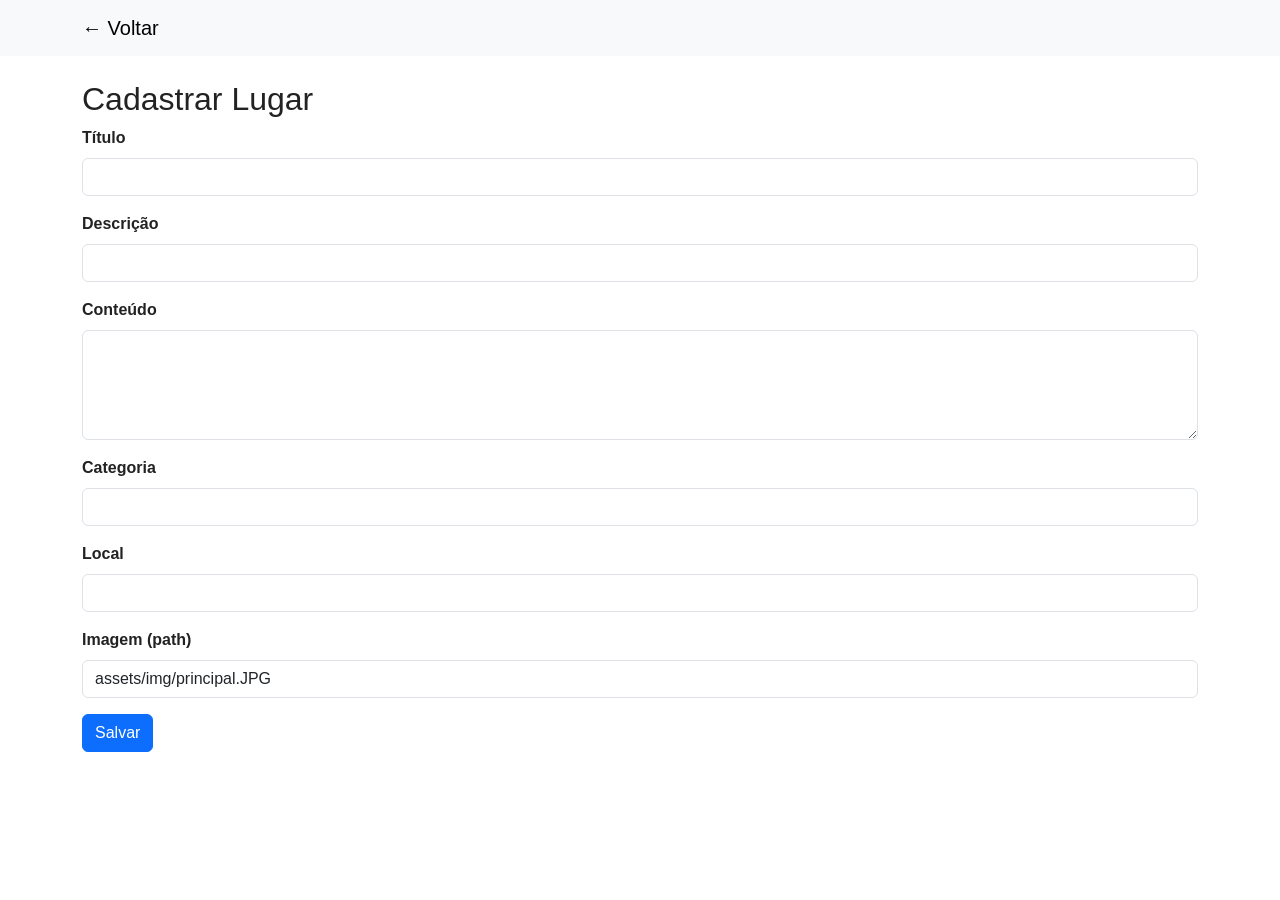
==== public/cadastro_lugar.html @ f956cbaf "adicionado o db.json e html do cadastro de lugar" ====
<!doctype html>
<html lang="pt-BR">
<head>
  <meta charset="utf-8" />
  <meta name="viewport" content="width=device-width,initial-scale=1" />
  <title>Cadastro de Lugar</title>
  <link href="https://cdn.jsdelivr.net/npm/bootstrap@5.3.2/dist/css/bootstrap.min.css" rel="stylesheet">
  <link rel="stylesheet" href="assets/css/styles.css">
</head>
<body>
  <nav class="navbar navbar-light bg-light">
    <div class="container"><a href="index.html" class="navbar-brand">← Voltar</a></div>
  </nav>

  <main class="container my-4">
    <h2 id="formTitle">Cadastrar Lugar</h2>
    <div id="formAlert"></div>
    <form id="lugarForm">
      <input type="hidden" id="lugarId" />
      <div class="mb-3"><label class="form-label">Título</label><input type="text" id="titulo" class="form-control" required></div>
      <div class="mb-3"><label class="form-label">Descrição</label><input type="text" id="descricao" class="form-control" required></div>
      <div class="mb-3"><label class="form-label">Conteúdo</label><textarea id="conteudo" class="form-control" rows="4"></textarea></div>
      <div class="mb-3"><label class="form-label">Categoria</label><input type="text" id="categoria" class="form-control" required></div>
      <div class="mb-3"><label class="form-label">Local</label><input type="text" id="local" class="form-control" required></div>
      <div class="mb-3"><label class="form-label">Imagem (path)</label><input type="text" id="imagem" class="form-control" value="assets/img/principal.JPG" required></div>
      <button type="submit" class="btn btn-primary" id="submitBtn">Salvar</button>
      <button type="button" class="btn btn-danger d-none" id="deleteBtn">Excluir</button>
    </form>
  </main>

  <script src="assets/js/app.js"></script>
  <script>if(typeof initCadastro==='function') initCadastro();</script>
</body>
</html>
---- public/assets/css/styles.css ----
/* Reset básico */
* {
  box-sizing: border-box;
  margin: 0;
  padding: 0;
}

body {
  font-family: Arial, sans-serif;
  color: #222;
}

/* ================= HEADER ================= */
header .navbar-brand {
  font-weight: bold;
  font-size: 22px;
}

/* Links do menu */
.nav-link {
  color: #333;
  font-weight: 600;
}

.nav-link:hover {
  color: #2563eb;
}

/* ================= HERO ================= */
.hero img {
  max-height: 400px;
  object-fit: cover;
}

.hero-overlay {
  background: rgba(0, 0, 0, 0.5);
  padding: 30px;
  border-radius: 12px;
}

.hero-overlay h1 {
  font-weight: bold;
  font-size: 42px;
}

.hero-overlay p {
  font-size: 18px;
  margin-bottom: 12px;
}

/* ================= CARDS ================= */
.card img {
  object-fit: cover;
  height: 250px;
}

.card-title {
  font-weight: bold;
  font-size: 20px;
}

.card-text {
  font-size: 15px;
  color: #555;
}

/* ================= FORMULÁRIO ================= */
form label {
  font-weight: 600;
}

form input {
  border-radius: 8px;
  padding: 10px;
}

/* Botão do formulário */
form button {
  padding: 12px;
  border-radius: 8px;
}

/* ================= FOOTER ================= */
.site-footer {
  background: #333;
  color: #fff;
  text-align: center;
  padding: 20px;
}

.site-footer a {
  color: #fff;
  text-decoration: none;
}

.site-footer a:hover {
  text-decoration: underline;
}
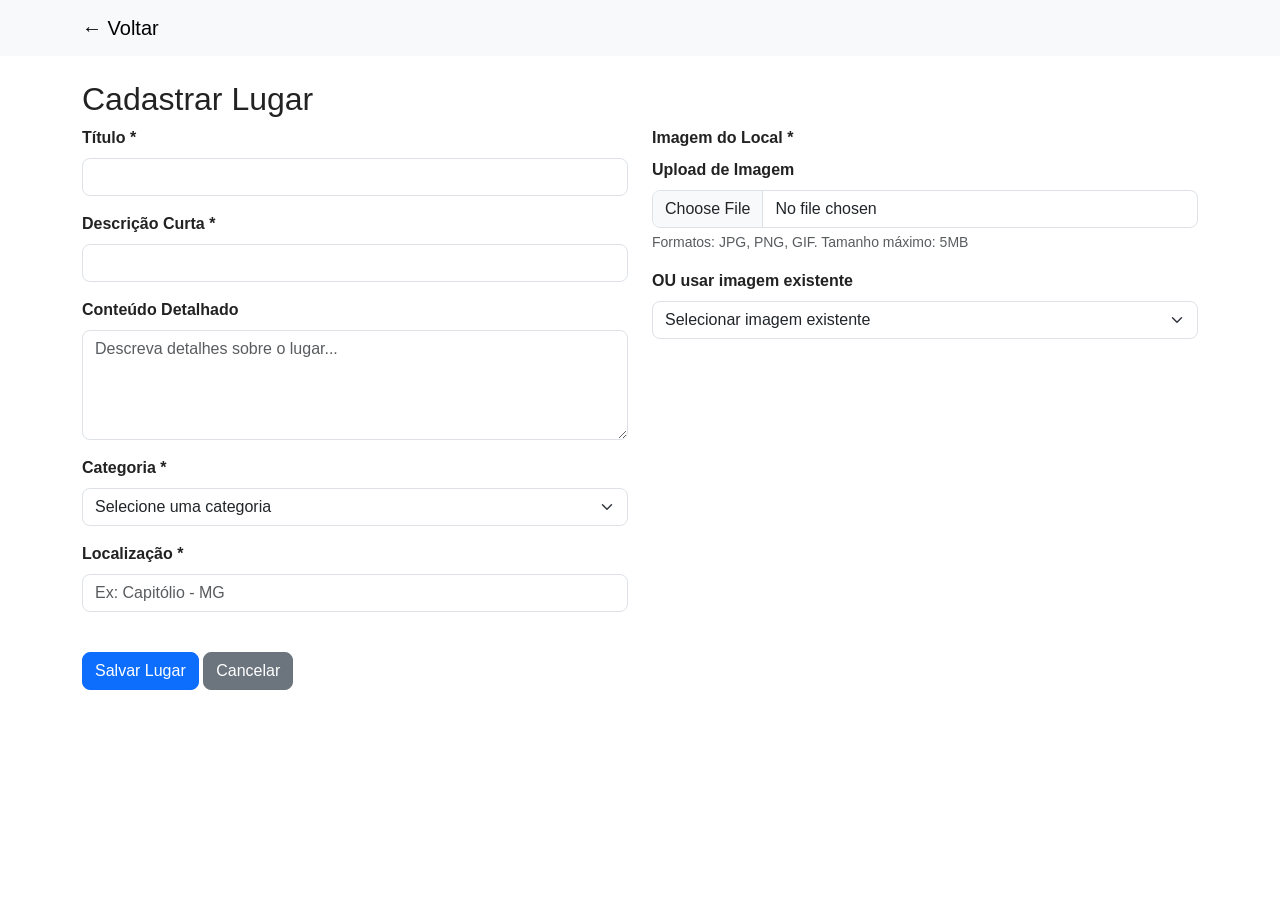
==== commit 07ab29f3: "melhorando htmls de cadastro e index" ====
--- a/public/cadastro_lugar.html
+++ b/public/cadastro_lugar.html
@@ -6,29 +6,130 @@
   <title>Cadastro de Lugar</title>
   <link href="https://cdn.jsdelivr.net/npm/bootstrap@5.3.2/dist/css/bootstrap.min.css" rel="stylesheet">
   <link rel="stylesheet" href="assets/css/styles.css">
+  <style>
+    .image-preview {
+      max-width: 300px;
+      max-height: 200px;
+      border: 2px dashed #ddd;
+      border-radius: 8px;
+      display: none;
+    }
+    .image-preview img {
+      width: 100%;
+      height: 100%;
+      object-fit: cover;
+      border-radius: 6px;
+    }
+  </style>
 </head>
 <body>
   <nav class="navbar navbar-light bg-light">
-    <div class="container"><a href="index.html" class="navbar-brand">← Voltar</a></div>
+    <div class="container">
+      <a href="index.html" class="navbar-brand">← Voltar</a>
+    </div>
   </nav>
 
   <main class="container my-4">
     <h2 id="formTitle">Cadastrar Lugar</h2>
     <div id="formAlert"></div>
+    
     <form id="lugarForm">
       <input type="hidden" id="lugarId" />
-      <div class="mb-3"><label class="form-label">Título</label><input type="text" id="titulo" class="form-control" required></div>
-      <div class="mb-3"><label class="form-label">Descrição</label><input type="text" id="descricao" class="form-control" required></div>
-      <div class="mb-3"><label class="form-label">Conteúdo</label><textarea id="conteudo" class="form-control" rows="4"></textarea></div>
-      <div class="mb-3"><label class="form-label">Categoria</label><input type="text" id="categoria" class="form-control" required></div>
-      <div class="mb-3"><label class="form-label">Local</label><input type="text" id="local" class="form-control" required></div>
-      <div class="mb-3"><label class="form-label">Imagem (path)</label><input type="text" id="imagem" class="form-control" value="assets/img/principal.JPG" required></div>
-      <button type="submit" class="btn btn-primary" id="submitBtn">Salvar</button>
-      <button type="button" class="btn btn-danger d-none" id="deleteBtn">Excluir</button>
+      
+      <div class="row">
+        <div class="col-md-6">
+          <!-- Dados do lugar -->
+          <div class="mb-3">
+            <label class="form-label">Título *</label>
+            <input type="text" id="titulo" class="form-control" required>
+          </div>
+          
+          <div class="mb-3">
+            <label class="form-label">Descrição Curta *</label>
+            <input type="text" id="descricao" class="form-control" required>
+          </div>
+          
+          <div class="mb-3">
+            <label class="form-label">Conteúdo Detalhado</label>
+            <textarea id="conteudo" class="form-control" rows="4" placeholder="Descreva detalhes sobre o lugar..."></textarea>
+          </div>
+          
+          <div class="mb-3">
+            <label class="form-label">Categoria *</label>
+            <select id="categoria" class="form-select" required>
+              <option value="">Selecione uma categoria</option>
+              <option value="Natureza">Natureza</option>
+              <option value="Aventura">Aventura</option>
+              <option value="Trilhas">Trilhas</option>
+              <option value="Paisagem">Paisagem</option>
+              <option value="Gastronomia">Gastronomia</option>
+              <option value="Cultural">Cultural</option>
+            </select>
+          </div>
+          
+          <div class="mb-3">
+            <label class="form-label">Localização *</label>
+            <input type="text" id="local" class="form-control" required placeholder="Ex: Capitólio - MG">
+          </div>
+        </div>
+        
+        <div class="col-md-6">
+          <!-- Upload de imagem -->
+          <div class="mb-3">
+            <label class="form-label">Imagem do Local *</label>
+            
+            <!-- Preview da imagem -->
+            <div class="image-preview mb-3 p-3 text-center" id="imagePreview">
+              <img id="previewImage" src="" alt="Preview">
+              <div id="previewText" class="text-muted">Pré-visualização da imagem</div>
+            </div>
+            
+            <!-- Opção 1: Selecionar arquivo -->
+            <div class="mb-3">
+              <label class="form-label">Upload de Imagem</label>
+              <input type="file" id="imagemFile" class="form-control" accept="image/*">
+              <div class="form-text">Formatos: JPG, PNG, GIF. Tamanho máximo: 5MB</div>
+            </div>
+            
+            <!-- Opção 2: Usar URL existente -->
+            <div class="mb-3">
+              <label class="form-label">OU usar imagem existente</label>
+              <select id="imagemSelect" class="form-select">
+                <option value="">Selecionar imagem existente</option>
+                <option value="assets/img/principal.JPG">Imagem Principal</option>
+                <option value="assets/img/canions.jpg">Cânions</option>
+                <option value="assets/img/cachoeira.jpg">Cachoeira</option>
+                <option value="assets/img/lagoa.JPG">Lagoa</option>
+                <option value="custom">Usar URL personalizada</option>
+              </select>
+            </div>
+            
+            <!-- Campo para URL personalizada -->
+            <div class="mb-3" id="customUrlContainer" style="display: none;">
+              <label class="form-label">URL da Imagem</label>
+              <input type="text" id="imagemUrl" class="form-control" placeholder="https://... ou assets/img/...">
+            </div>
+            
+            <!-- Campo oculto para valor final -->
+            <input type="hidden" id="imagem" required>
+          </div>
+        </div>
+      </div>
+      
+      <div class="mt-4">
+        <button type="submit" class="btn btn-primary" id="submitBtn">Salvar Lugar</button>
+        <button type="button" class="btn btn-danger d-none" id="deleteBtn">Excluir Lugar</button>
+        <a href="index.html" class="btn btn-secondary">Cancelar</a>
+      </div>
     </form>
   </main>
 
   <script src="assets/js/app.js"></script>
-  <script>if(typeof initCadastro==='function') initCadastro();</script>
+  <script>
+    document.addEventListener('DOMContentLoaded', function() {
+      if(typeof initCadastro === 'function') initCadastro();
+      if(typeof initImageHandler === 'function') initImageHandler();
+    });
+  </script>
 </body>
-</html>
+</html>
--- a/public/assets/css/styles.css
+++ b/public/assets/css/styles.css
@@ -96,3 +96,43 @@
 .site-footer a:hover {
   text-decoration: underline;
 }
+/* ========== FORMULÁRIO DE IMAGENS ========== */
+.image-preview {
+  max-width: 300px;
+  max-height: 200px;
+  border: 2px dashed #ddd;
+  border-radius: 8px;
+  display: none;
+  margin: 0 auto;
+}
+
+.image-preview img {
+  width: 100%;
+  height: 100%;
+  object-fit: cover;
+  border-radius: 6px;
+}
+
+.image-preview .text-muted {
+  padding: 20px;
+}
+
+/* Melhorar aparência do formulário */
+.form-select, .form-control {
+  border-radius: 8px;
+}
+
+.btn {
+  border-radius: 8px;
+}
+
+/* Preview de imagem em cards */
+.card-img-top {
+  height: 200px;
+  object-fit: cover;
+  transition: transform 0.3s ease;
+}
+
+.card:hover .card-img-top {
+  transform: scale(1.05);
+}
